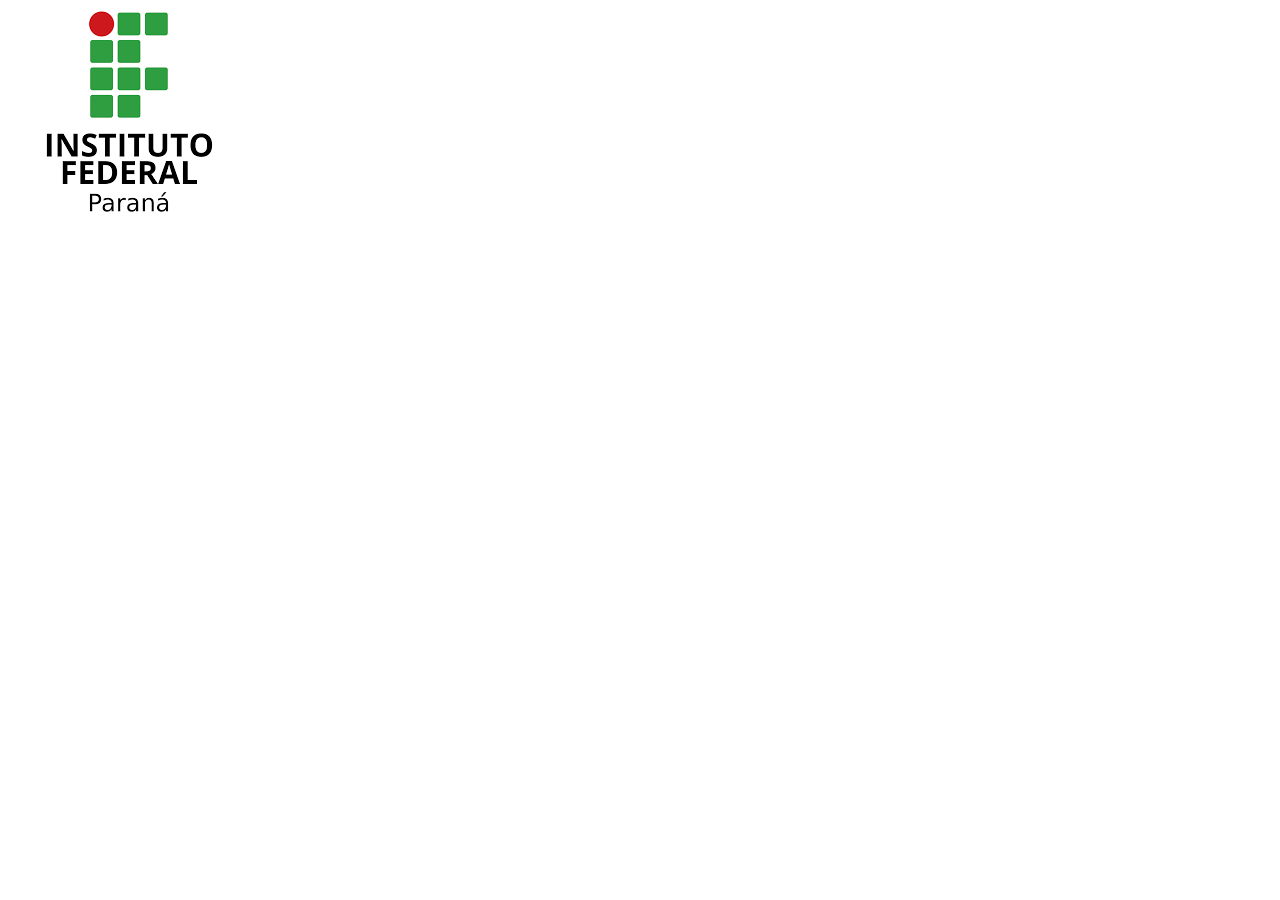
==== index.html @ 9f309667 "First commit" ====
<!DOCTYPE html>
<html lang="en">
<head>
    <meta charset="UTF-8">
    <meta http-equiv="X-UA-Compatible" content="IE=edge">
    <meta name="viewport" content="width=device-width, initial-scale=1.0">
    <title>Consulta CEP</title>
</head>
<body>
    <header>
        <img src="[data-uri]" alt="Logo Ifpr">
    </header>
    <main class="container">
        
    </main>
</body>
</html>
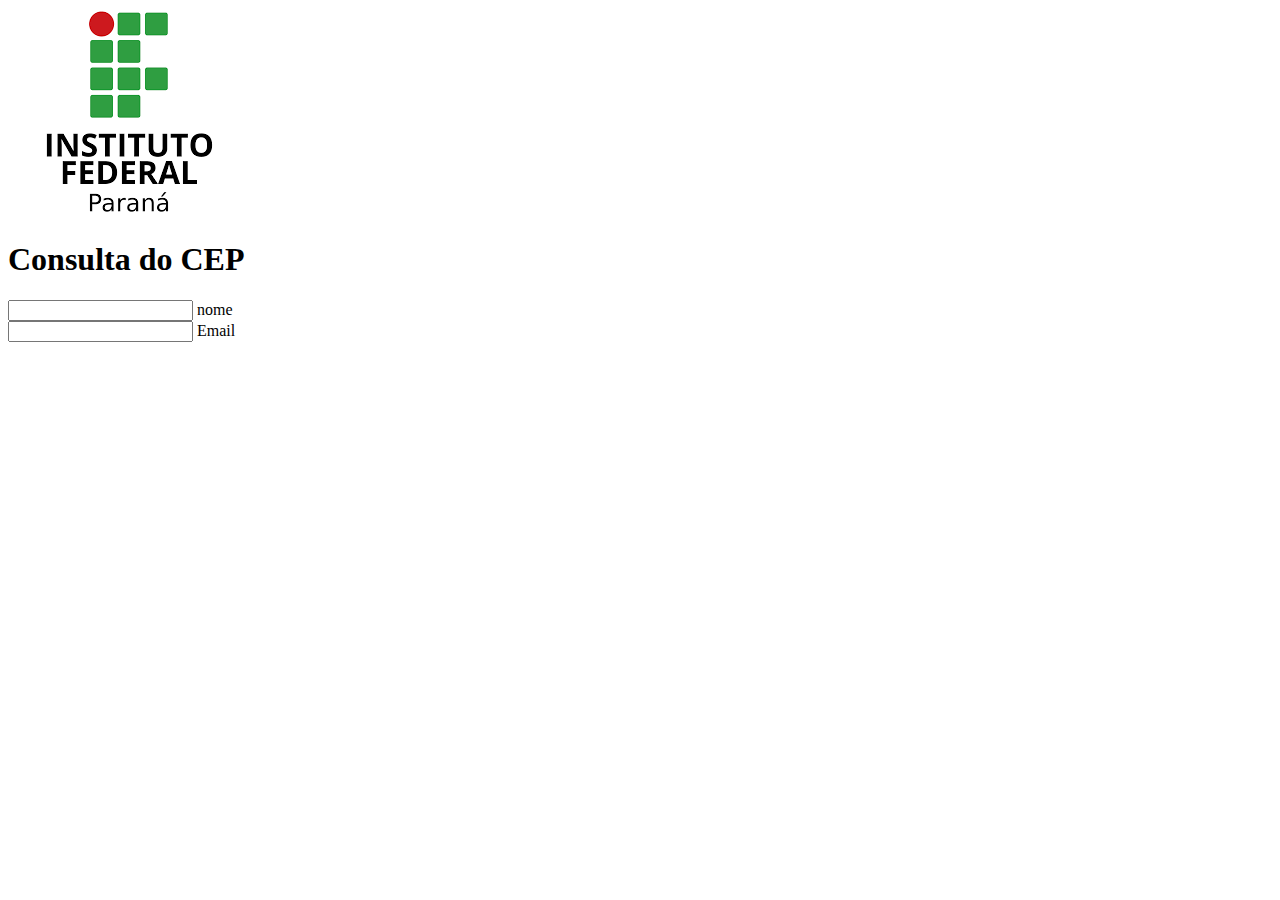
==== commit ad9e0ba3: "First commit" ====
--- a/index.html
+++ b/index.html
@@ -11,7 +11,17 @@
         <img src="[data-uri]" alt="Logo Ifpr">
     </header>
     <main class="container">
-        
+        <h1 class="title">Consulta do CEP</h1>
+        <div class="row">
+            <div class="inputbox">
+                <input type="text" id="nome" required>
+                <label for="nome">nome</label>
+            </div>
+            <div class="inputbox">
+                <input type="text" id="email" required>
+                <label for="nome">Email</label>
+            </div>
+        </div>
     </main>
 </body>
 </html>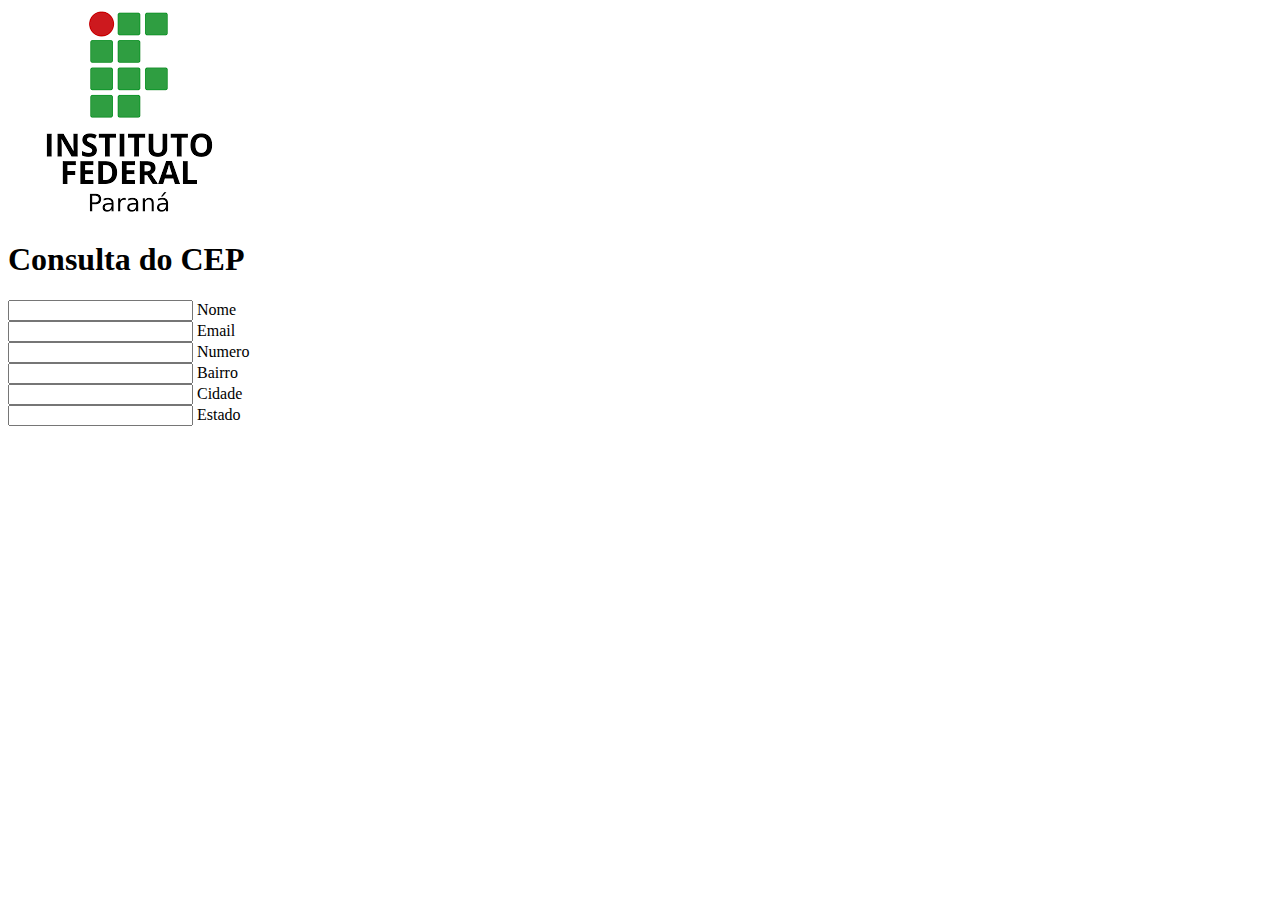
==== commit d1b828b0: "opa" ====
--- a/index.html
+++ b/index.html
@@ -15,12 +15,30 @@
         <div class="row">
             <div class="inputbox">
                 <input type="text" id="nome" required>
-                <label for="nome">nome</label>
+                <label for="nome">Nome</label>
             </div>
             <div class="inputbox">
                 <input type="text" id="email" required>
                 <label for="nome">Email</label>
             </div>
+            <div class="inputbox">
+                <input type="text" id="numero" required>
+                <label for="nome">Numero</label>
+            </div>
+        </div>
+        <div class="row">
+            <div class="inputbox">
+                <input type="text" id="bairro" required>
+                <label for="nome">Bairro</label>
+            </div>
+            <div class="inputbox">
+                <input type="text" id="cidade" required>
+                <label for="nome">Cidade</label>
+            </div>
+            <div class="inputbox">
+                <input type="text" id="estado" required>
+                <label for="nome">Estado</label>
+            </div>
         </div>
     </main>
 </body>
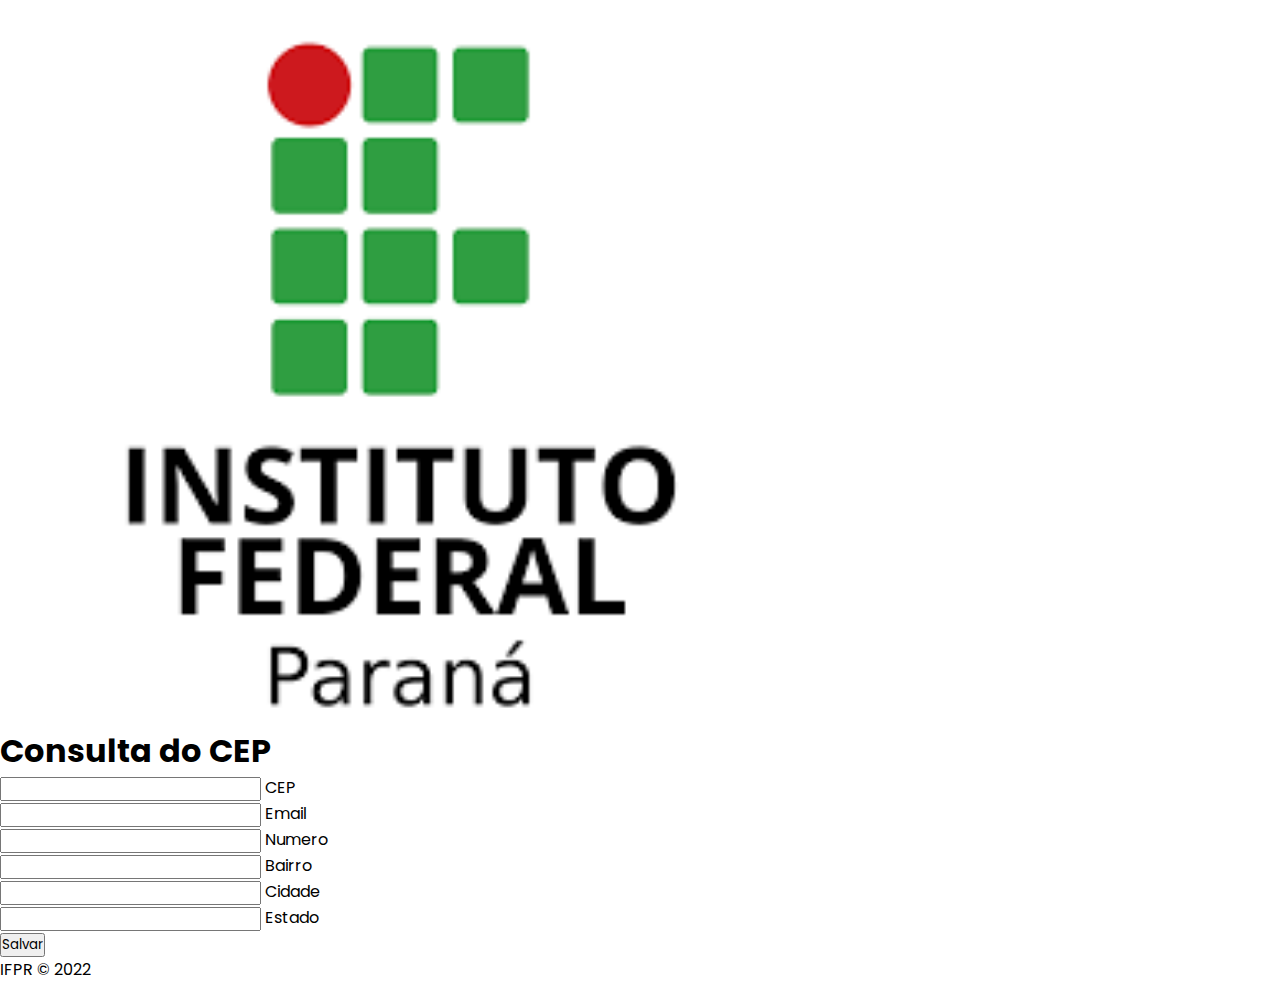
==== commit 34c55295: "cabecalho" ====
--- a/index.html
+++ b/index.html
@@ -3,7 +3,8 @@
 <head>
     <meta charset="UTF-8">
     <meta http-equiv="X-UA-Compatible" content="IE=edge">
-    <meta name="viewport" content="width=device-width, initial-scale=1.0">
+    <meta name="viewport" content="width=device-width, initial-scale=1.0">  
+    <link rel="stylesheet" href="sytle.css">
     <title>Consulta CEP</title>
 </head>
 <body>
@@ -14,8 +15,8 @@
         <h1 class="title">Consulta do CEP</h1>
         <div class="row">
             <div class="inputbox">
-                <input type="text" id="nome" required>
-                <label for="nome">Nome</label>
+                <input type="text" id="cep" required>
+                <label for="nome">CEP</label>
             </div>
             <div class="inputbox">
                 <input type="text" id="email" required>
@@ -39,7 +40,14 @@
                 <input type="text" id="estado" required>
                 <label for="nome">Estado</label>
             </div>
+            
+        </div>
+        <div class="row">
+            <button>Salvar</button>
         </div>
     </main>
+    <footer>
+        IFPR &#169 2022
+    </footer>
 </body>
 </html>--- a/sytle.css
+++ b/sytle.css
@@ -0,0 +1,20 @@
+@import url('https://fonts.googleapis.com/css2?family=Poppins:wght@500;600;700&display=swap');
+*{
+    margin: 0;
+    padding: 0;
+    box-sizing: border-box;
+    font-family: 'Poppins', sans-serif;
+}
+
+:root{
+    --bg-color: rgb(244,234,234);
+    --primary-color: #1b2430;
+}
+
+header{
+    margin-top:2rem;
+}
+
+header img{
+    width: 50rem;
+}